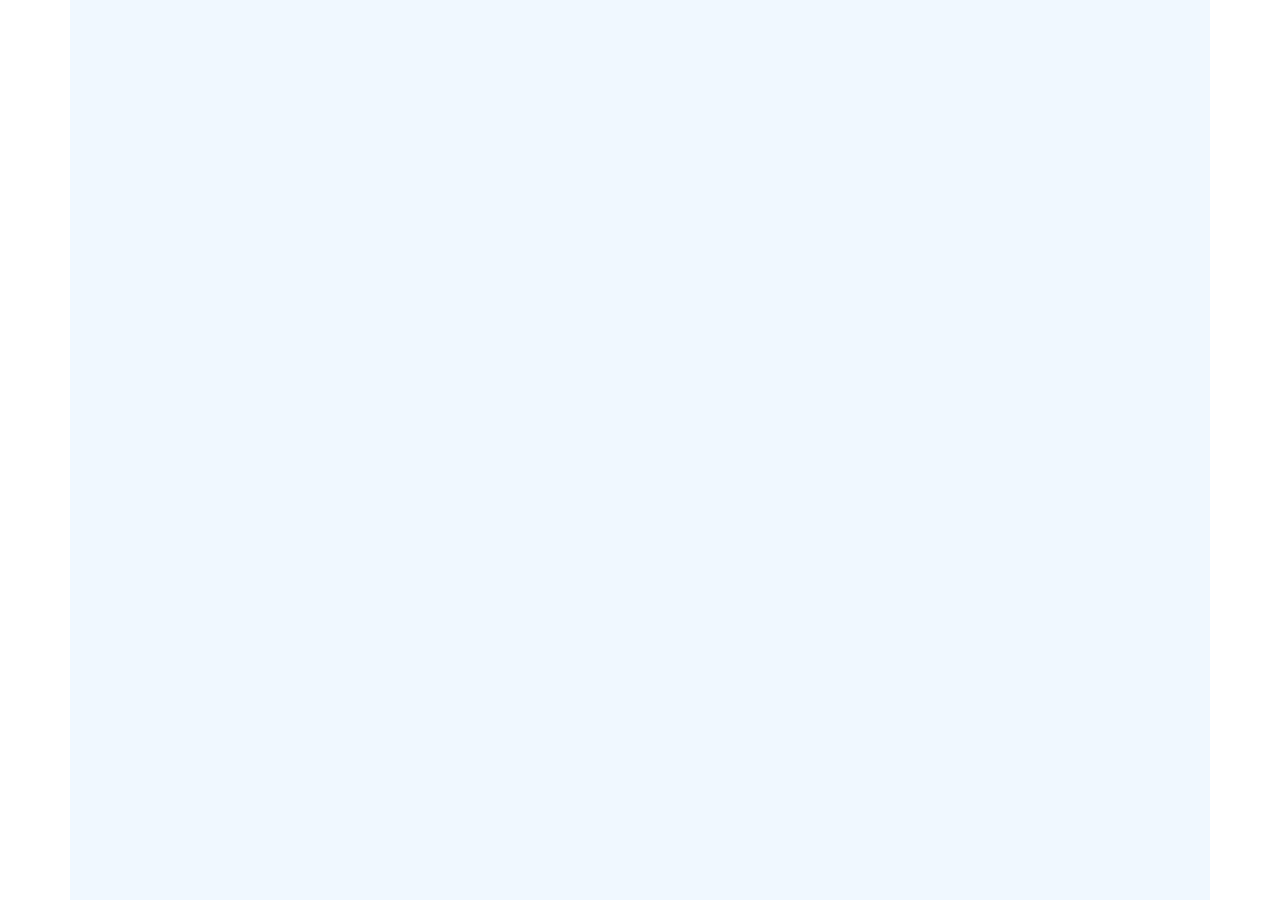
==== Assignment 3 - Calculator Using Bootstrap/index.html @ e894c688 "started calculator assignment using bootstrap" ====
<!DOCTYPE html>
<html lang="en">
<head>
    <meta charset="UTF-8">
    <meta name="viewport" content="width=device-width, initial-scale=1.0">
    <link href="https://cdn.jsdelivr.net/npm/bootstrap@5.3.3/dist/css/bootstrap.min.css" rel="stylesheet" integrity="sha384-QWTKZyjpPEjISv5WaRU9OFeRpok6YctnYmDr5pNlyT2bRjXh0JMhjY6hW+ALEwIH" crossorigin="anonymous">
    <link rel="stylesheet" href="style/style.css">
    <title>Calculator Using Bootstrap</title>
</head>
<body>
    <main>
        <div class="container">
            
        </div>
    </main>
</body>
</html>
---- Assignment 3 - Calculator Using Bootstrap/style/style.css ----
.container {
    width: 100%;
    height: 100vh; /*viewport height */
    background-color: aliceblue;
}
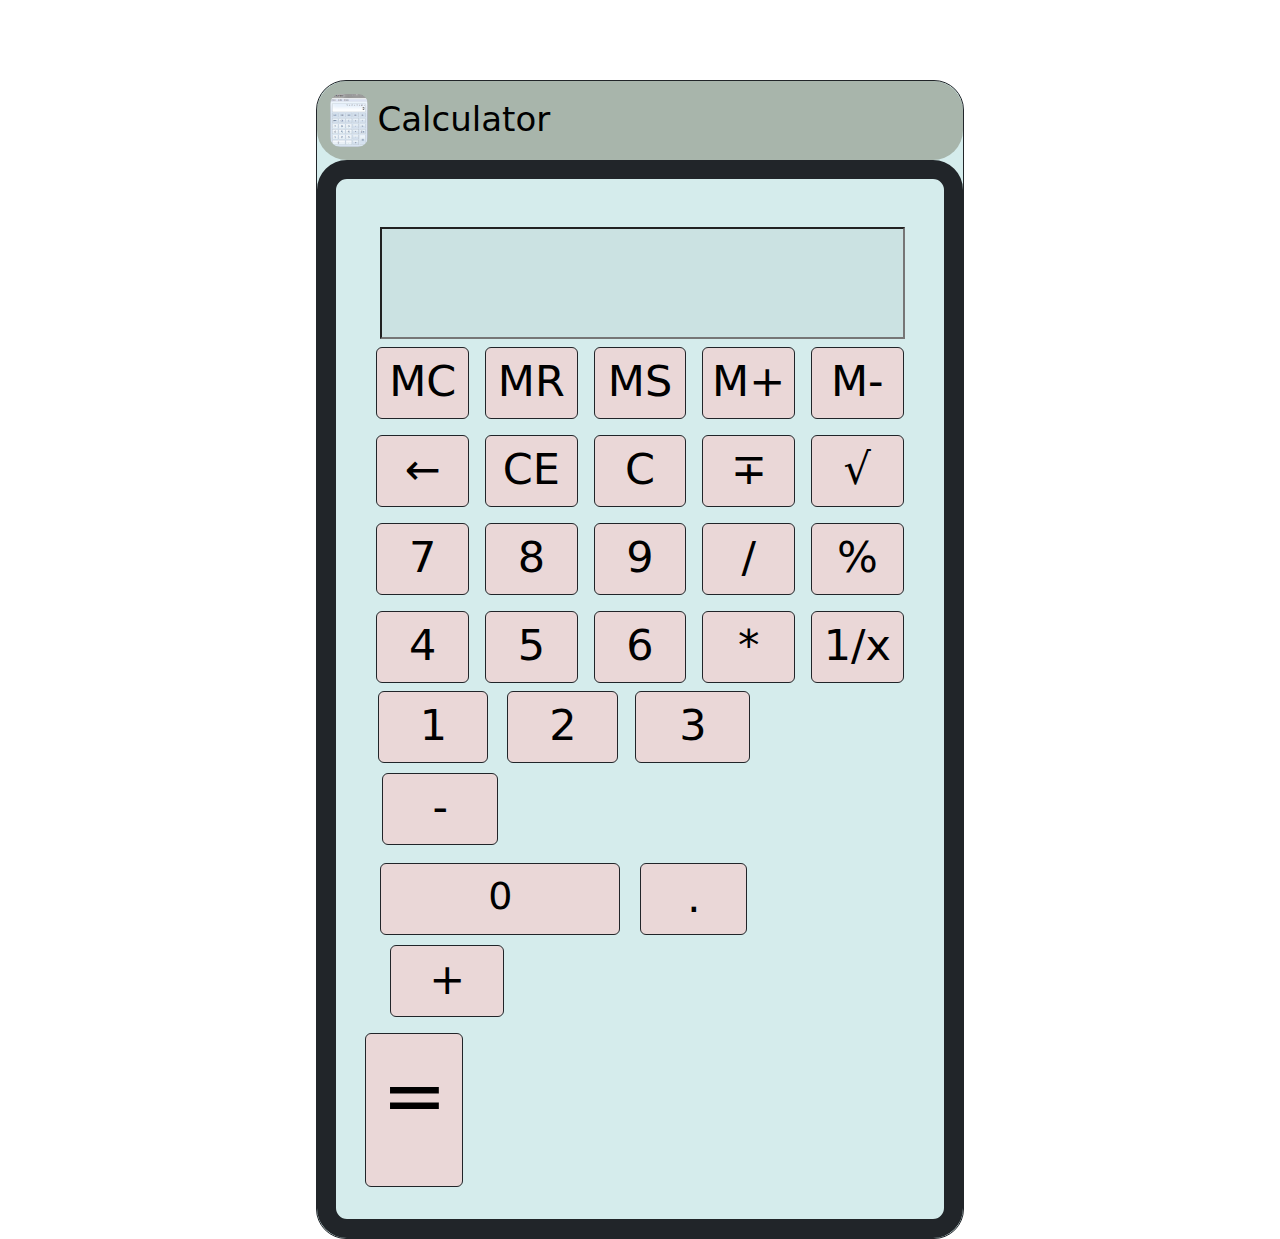
==== commit 4b284789: "added all the buttons correctly and input box" ====
--- a/Assignment 3 - Calculator Using Bootstrap/index.html
+++ b/Assignment 3 - Calculator Using Bootstrap/index.html
@@ -5,13 +5,71 @@
     <meta name="viewport" content="width=device-width, initial-scale=1.0">
     <link href="https://cdn.jsdelivr.net/npm/bootstrap@5.3.3/dist/css/bootstrap.min.css" rel="stylesheet" integrity="sha384-QWTKZyjpPEjISv5WaRU9OFeRpok6YctnYmDr5pNlyT2bRjXh0JMhjY6hW+ALEwIH" crossorigin="anonymous">
     <link rel="stylesheet" href="style/style.css">
-    <title>Calculator Using Bootstrap</title>
+    <title>Calculator</title>
 </head>
 <body>
-    <main>
-        <div class="container">
-            
+    <div class="container">
+        <div class="border border-dark">
+            <div class="nav">
+                <img src="assets/calculator.png" alt="calc logo">
+                <span class="calName">
+                    Calculator
+                </span>
+            </div>
+            <div class="calc border-dark">
+                <div class="container">
+                    <div class="row mt-3">
+                        <div class="container">
+                            <input type="text" class="full-input inputht">
+                        </div>
+                    </div>
+                    <div class="row rowmg">
+                        <div class="col m-2 button btn btn-secondary border-dark calc-btn">MC</div>
+                        <div class="col m-2 button btn btn-secondary border-dark calc-btn">MR</div>
+                        <div class="col m-2 button btn btn-secondary border-dark calc-btn">MS</div>
+                        <div class="col m-2 button btn btn-secondary border-dark calc-btn">M+</div>
+                        <div class="col m-2 button btn btn-secondary border-dark calc-btn">M-</div>
+                    </div>
+                    <div class="row rowmg">
+                        <div class="col m-2 button btn btn-secondary border-dark calc-btn">&#x2190;</div>
+                        <div class="col m-2 button btn btn-secondary border-dark calc-btn">CE</div>
+                        <div class="col m-2 button btn btn-secondary border-dark calc-btn">C</div>
+                        <div class="col m-2 button btn btn-secondary border-dark calc-btn">&#x2213;</div>
+                        <div class="col m-2 button btn btn-secondary border-dark calc-btn">&#x221A;</div>
+                    </div>
+                    <div class="row rowmg">
+                        <div class="col m-2 button btn btn-secondary border-dark calc-btn">7</div>
+                        <div class="col m-2 button btn btn-secondary border-dark calc-btn">8</div>
+                        <div class="col m-2 button btn btn-secondary border-dark calc-btn">9</div>
+                        <div class="col m-2 button btn btn-secondary border-dark calc-btn">/</div>
+                        <div class="col m-2 button btn btn-secondary border-dark calc-btn">%</div>
+                    </div>
+                    <div class="row rowmg">
+                        <div class="col m-2 button btn btn-secondary border-dark calc-btn">4</div>
+                        <div class="col m-2 button btn btn-secondary border-dark calc-btn">5</div>
+                        <div class="col m-2 button btn btn-secondary border-dark calc-btn">6</div>
+                        <div class="col m-2 button btn btn-secondary border-dark calc-btn">*</div>
+                        <div class="col m-2 button btn btn-secondary border-dark calc-btn">1/x</div>
+                    </div>
+                    <div class="row">
+                        <div class="col-10">
+                            <div class="row mb-2">
+                                <div class="col-3 buttons1  belowbtn btn btn-secondary border-dark calc-btn">1</div>
+                                <div class="col-3 buttons2  belowbtn btn btn-secondary border-dark calc-btn">2</div>
+                                <div class="col-3 buttons3 belowbtn btn btn-secondary border-dark calc-btn">3</div>
+                                <div class="col-3 buttons- belowbtn btn btn-secondary border-dark calc-btn">-</div>
+                            </div>
+                            <div class="row">
+                                <div class="col-6 buttonZero belowbtn btn btn-secondary border-dark calc-btn-0">0</div>
+                                <div class="col-3 buttonDot belowbtn btn btn-secondary border-dark calc-btn">.</div>
+                                <div class="col-3 buttonPlus belowbtn btn btn-secondary border-dark calc-btn">+</div>
+                            </div>
+                        </div>
+                        <div class="col-2  equal btn btn-secondary border-dark calc-btn-equal">=</div>
+                    </div>
+                </div>
+            </div>
         </div>
-    </main>
+    </div>
 </body>
 </html>
--- a/Assignment 3 - Calculator Using Bootstrap/style/style.css
+++ b/Assignment 3 - Calculator Using Bootstrap/style/style.css
@@ -1,5 +1,108 @@
-.container {
+.border {
+    width: 58%;
+    margin: auto;
+    margin-top: 5em;
+    border-radius: 30px;
+    color: #898080;
+    background-color: rgb(213, 236, 236);
+}
+
+.inputht {
+    border-radius: 0px;
+    height: 7em;
+    text-align: right;
+    width: 101%;
+    background-color: rgba(183, 202, 202, 0.3);
+}
+
+.btn-secondary {
+    color: black;
+    background: #ead7d7;
+}
+
+.nav img {
+    height: 6%;
+    width: 6%;
+    border-radius: 10px;
+}
+
+.nav {
+    border-radius: 30px;
+    background-color: rgba(100, 100, 75, 0.4);
+    padding: 13px;
+    font-size: 34px;
+}
+
+.calName {
+    margin-left: 10px;
+    color: black;
+}
+
+.calc {
     width: 100%;
-    height: 100vh; /*viewport height */
-    background-color: aliceblue;
-}+    margin: auto;
+    border: 19px solid #898080;
+    padding: 2em;
+    border-radius: 30px;
+}
+
+.belowbtn {
+    margin-bottom: 10px; /* Add margin between rows */
+}
+
+.calc-btn {
+    font-size: 43px;
+    padding: 1px;
+    height: 72px;
+    width: 72px;
+}
+
+.calc-btn-0 {
+    height: 72px;
+    width: 144px;
+}
+
+.calc-btn-equal {
+    height: 154px;
+    width: 72px;
+}
+.buttons1 {
+    margin-left: 10px;
+    width: 110px;
+}
+.buttons2 {
+    margin-left: 19px;
+    width: 111px;
+}
+.buttons3 {
+    margin-left: 17px;
+    width: 115px;
+}
+.buttons- {
+    margin-left: 14px;
+    width: 116px;
+}
+.buttonZero {
+    padding: 4px;
+    font-size: 38px;
+    margin-left: 12px;
+    width: 240px;
+}
+.buttonDot {
+    margin-left: 20px;
+    width: 107px;
+}
+.buttonPlus {
+    width: 114px;
+    margin-left: 22px;
+}
+.equal {
+    margin-top: 6px;
+    padding: 4px;
+    font-size: 78px;
+    width: 98px;
+    margin-left: -3px;
+}
+.mt-3 {
+    margin-top: 1rem; /* Add margin-top to input box */
+}
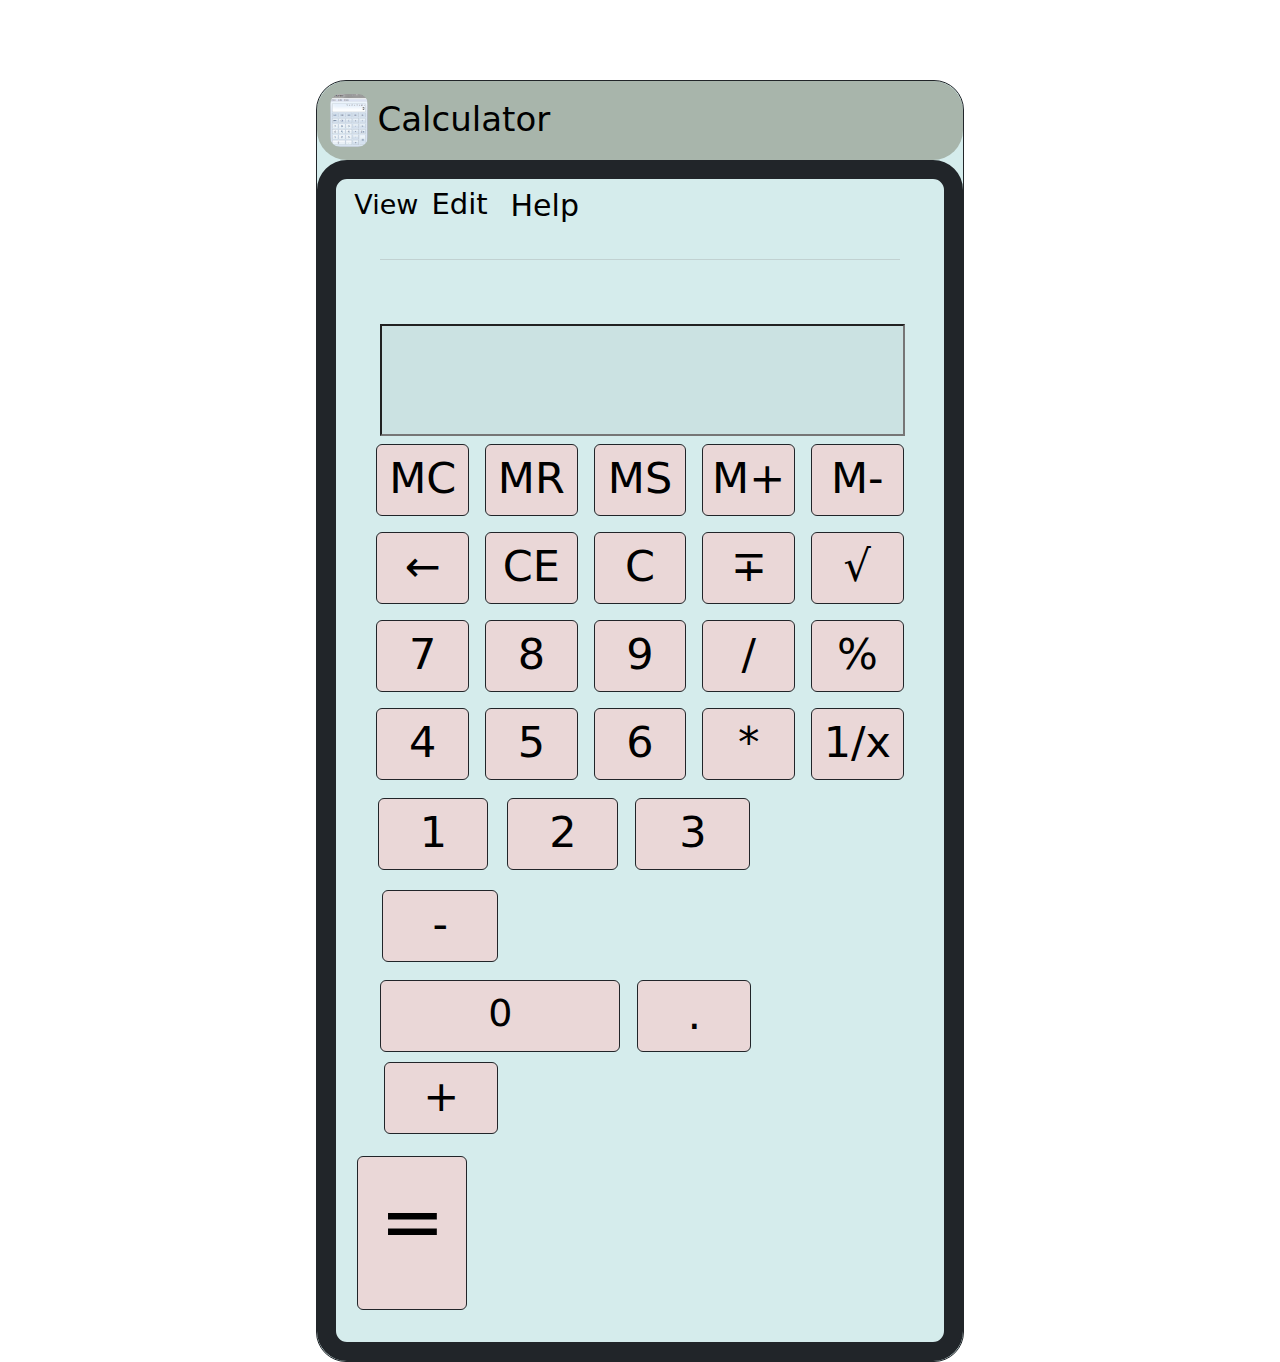
==== commit e46fd142: "properly aligned view edit and help buttons" ====
--- a/Assignment 3 - Calculator Using Bootstrap/index.html
+++ b/Assignment 3 - Calculator Using Bootstrap/index.html
@@ -16,11 +16,19 @@
                     Calculator
                 </span>
             </div>
-            <div class="calc border-dark">
+            <div class="calc outerContainer border-dark">
                 <div class="container">
-                    <div class="row mt-3">
-                        <div class="container">
-                            <input type="text" class="full-input inputht">
+                    <div class="row">
+                        <div class="container position-relative">
+                            <div class="position-absolute  top-0 start-0 mt-2 ms-2">
+                                <button class="btn  viewButton btn-secondary btn-sm">View</button>
+                                <button class="btn  editButton btn-secondary btn-sm">Edit</button>
+                                <button class="btn  helpButton btn-secondary btn-sm">Help</button>
+                            </div>
+                            <div class=" blackLine line-below-buttons">
+                                <hr class="mt-5">
+                            </div>
+                            <input type="text" class="full-input inputht mt-5">
                         </div>
                     </div>
                     <div class="row rowmg">
--- a/Assignment 3 - Calculator Using Bootstrap/style/style.css
+++ b/Assignment 3 - Calculator Using Bootstrap/style/style.css
@@ -47,7 +47,7 @@
 }
 
 .belowbtn {
-    margin-bottom: 10px; /* Add margin between rows */
+    margin-bottom: 10px;
 }
 
 .calc-btn {
@@ -67,42 +67,80 @@
     width: 72px;
 }
 .buttons1 {
+    margin-top: 10px;
     margin-left: 10px;
     width: 110px;
 }
 .buttons2 {
+    margin-top: 10px;
     margin-left: 19px;
     width: 111px;
 }
 .buttons3 {
+    margin-top: 10px;
     margin-left: 17px;
     width: 115px;
 }
 .buttons- {
+    margin-top: 10px;
     margin-left: 14px;
     width: 116px;
 }
 .buttonZero {
+    
     padding: 4px;
     font-size: 38px;
     margin-left: 12px;
     width: 240px;
 }
 .buttonDot {
-    margin-left: 20px;
-    width: 107px;
+    margin-left: 17px;
+    width: 114px;
 }
 .buttonPlus {
     width: 114px;
-    margin-left: 22px;
+    margin-left: 16px;
 }
 .equal {
-    margin-top: 6px;
-    padding: 4px;
+    margin-top: 12px;
+    padding: 7px;
     font-size: 78px;
-    width: 98px;
-    margin-left: -3px;
+    width: 110px;
+    margin-left: -11px;
 }
 .mt-3 {
-    margin-top: 1rem; /* Add margin-top to input box */
+    margin-top: 1rem; 
 }
+.outerContainer {
+    border-color: white;
+}
+.buttonsGroup {
+    margin-bottom: 10px;
+}
+.editButton {
+    border: white;
+    background: initial;
+    font-size: 29px;
+    width: 66px;
+    margin-left: 6px;
+    margin-top: -42px;
+    margin-bottom: 21px;
+}
+.viewButton {
+    border: white;
+    background: initial;
+    font-size: 27px;
+    width: 66px;
+    margin-left: -30px;
+    margin-top: -42px;
+    margin-bottom: 21px;
+}
+.helpButton {
+    border: white;
+    background: initial;
+    font-size: 30px;
+    width: 66px;
+    margin-left: 8px;
+    margin-top: -40px;
+    margin-bottom: 21px;
+}
